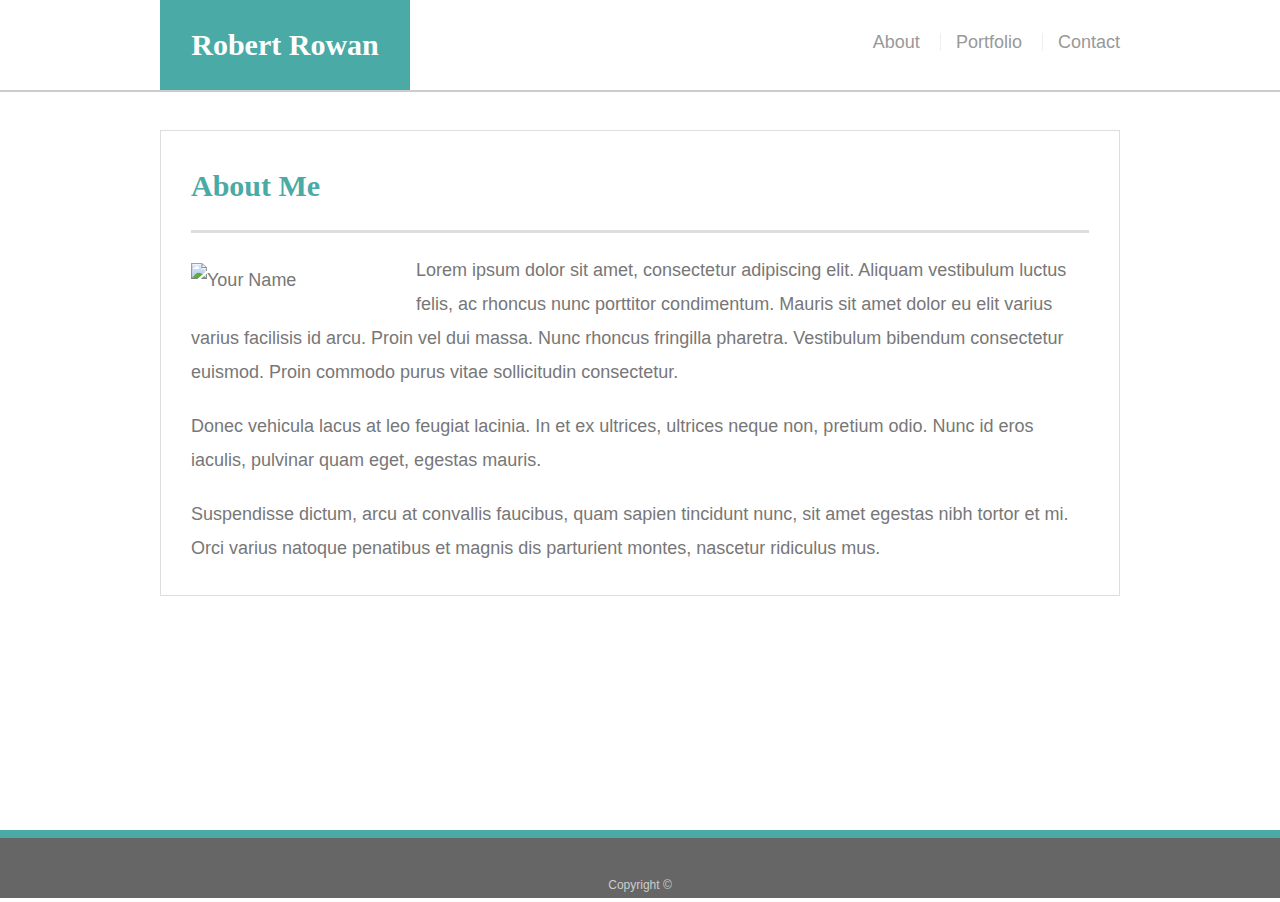
==== index.html @ ebb6152c "draft" ====
<!doctype html>
<html lang="en-us">

<head>
  <meta charset="UTF-8">
  <title>About | Robert Rowan</title>
  <link rel="stylesheet" type="text/css" href="assets/css/reset.css">
  <link rel="stylesheet" type="text/css" href="assets/css/style.css">
</head>

<body>

  <header id="masthead">
    <div class="container">
      <a href="index.html" id="logo">Robert Rowan</a>
      <nav>
        <a href="index.html">About</a>
        <a href="portfolio.html">Portfolio</a>
        <a href="contact.html">Contact</a>
      </nav>
    </div>
  </header>

  <div id="main-container" class="container">
    <section class="main-section">
      <h1>About Me</h1>

      <img src="assets/images/cat.jpg" class="auth-image" alt="Your Name">

      <p>Lorem ipsum dolor sit amet, consectetur adipiscing elit. Aliquam vestibulum luctus felis, ac rhoncus nunc porttitor condimentum. Mauris sit amet dolor eu elit varius varius facilisis id arcu. Proin vel dui massa. Nunc rhoncus fringilla pharetra. Vestibulum bibendum consectetur euismod. Proin commodo purus vitae sollicitudin consectetur.</p>

      <p>Donec vehicula lacus at leo feugiat lacinia. In et ex ultrices, ultrices neque non, pretium odio. Nunc id eros iaculis, pulvinar quam eget, egestas mauris.</p>

      <p>Suspendisse dictum, arcu at convallis faucibus, quam sapien tincidunt nunc, sit amet egestas nibh tortor et mi. Orci varius natoque penatibus et magnis dis parturient montes, nascetur ridiculus mus.</p>

    </section>

  </div>

  <footer>
    <div class="container">
      Copyright &copy; 
    </div>
  </footer>
</body>

</html>
---- assets/css/style.css ----
body {
  font-family: Arial, "Helvetica Neue", Helvetica, sans-serif;
  font-size: 18px;
  line-height: 34px;
  color: #777777;
  background: url("../images/concrete_seamless.png");
}

* {
  box-sizing: border-box;
}

/* general */

.container {
  width: 100%;
  max-width: 960px;
  margin: 0 auto;
  clear: both;
}

h1,
h2,
h3,
p {
  margin-bottom: 20px;
}

p:last-child {
  margin-bottom: 0;
}

h1,
h2,
h3 {
  font-family: Georgia, Times, "Times New Roman", serif;
  font-weight: 700;
  color: #4aaaa5;
}

h1 {
  padding-bottom: 20px;
  font-size: 30px;
  line-height: 49px;
  border-bottom: 3px solid #dddddd;
}

h2,
h3 {
  font-size: 22px;
}

/* header */

#masthead {
  position: fixed;
  z-index: 99;
  width: 100%;
  margin: 0 0 30px;
  overflow: auto;
  color: #ffffff;
  background: #ffffff;
  border-bottom: 2px solid #cccccc;
}

#logo {
  float: left;
  width: 250px;
  height: 90px;
  font-family: Georgia, Times, "Times New Roman", serif;
  font-size: 30px;
  font-weight: 700;
  line-height: 90px;
  color: #ffffff;
  text-align: center;
  text-decoration: none;
  background: #4aaaa5;
}

nav {
  float: right;
  margin-top: 25px;
}

nav a {
  display: inline-block;
  padding-left: 15px;
  margin-left: 15px;
  line-height: 18px;
  color: #999;
  text-decoration: none;
  border-left: 1px solid #efefef;
}

nav a:first-child {
  border-left: 0 none;
}

/* footer */

footer {
  padding: 30px 0;
  clear: both;
  font-size: 12px;
  color: #ffffff;
  color: #cccccc;
  text-align: center;
  background: #666666;
  border-top: 8px solid #4aaaa5;
  height: 50px;
}

h3, h2 {
  padding-bottom: 20px;
  margin-bottom: 15px;
  line-height: 22px;
  border-bottom: 2px solid #eeeeee;
}

/* main */

#main-container {
  padding-top: 130px;
  min-height: calc(100vh - 70px);
}

.main-section {
  float: left;
  width: 100%;
  max-width: 960px;
  padding: 30px;
  margin: 0 0 40px;
  background: #ffffff;
  border: 1px solid #dddddd;
}

/* portfolio page */

.work {
  position: relative;
  float: left;
  width: 274px;
  margin: 20px 0 25px;
  overflow: auto;
}

.work:nth-child(even) {
  margin-right: 40px;
}

.work img {
  width: 100%;
  border: 0 none;
  opacity: 0.8;
}

.work h3 {
  position: absolute;
  bottom: 20px;
  width: 100%;
  padding: 15px;
  margin-bottom: 0;
  font-weight: 300;
  line-height: 30px;
  color: #ffffff;
  text-align: center;
  background: #4aaaa5;
  border-bottom: 0;
}

.auth-image {
  float: left;
  width: 200px;
  height: auto;
  margin-top: 10px;
  margin-right: 25px;
}

/* contact page */

#contact-form ul {
  margin-bottom: 20px;
}

#contact-form li {
  margin-bottom: 10px;
}

label,
input[type=text],
input[type=email],
textarea {
  display: block;
  width: 100%;
}

input[type=text],
input[type=email],
textarea {
  height: 35px;
  padding: 0 10px;
  font-size: 14px;
  border: 1px solid #dddddd;
}

textarea {
  height: 200px;
}

input[type=submit] {
  padding: 10px 30px;
  font-size: 18px;
  color: #ffffff;
  cursor: pointer;
  background: #4aaaa5;
  border: 0 none;
}
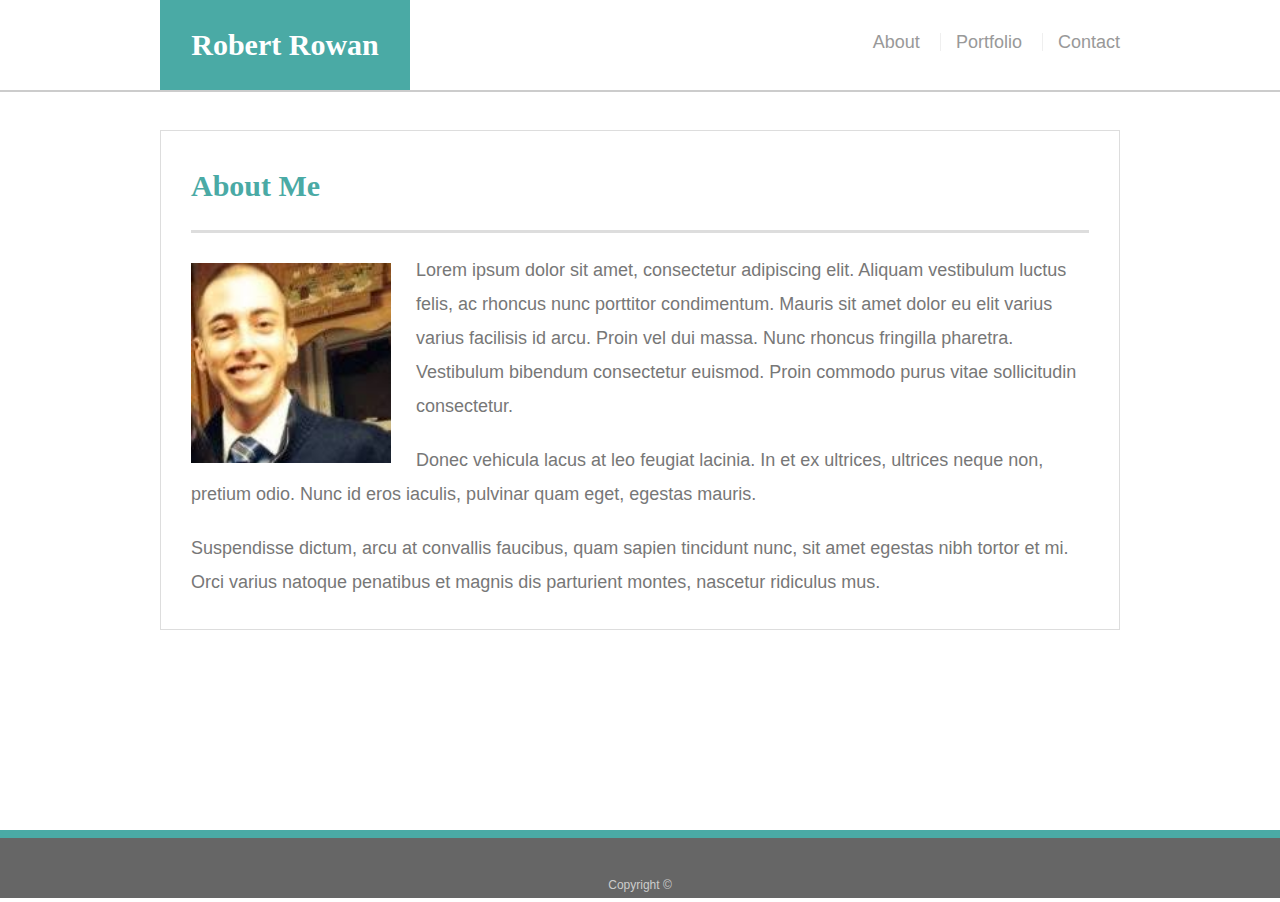
==== commit f9702b30: "draft" ====
--- a/index.html
+++ b/index.html
@@ -3,6 +3,7 @@
 
 <head>
   <meta charset="UTF-8">
+  <meta name="viewport" content="width=device-width, initial-scale=1.0">
   <title>About | Robert Rowan</title>
   <link rel="stylesheet" type="text/css" href="assets/css/reset.css">
   <link rel="stylesheet" type="text/css" href="assets/css/style.css">
@@ -25,7 +26,7 @@
     <section class="main-section">
       <h1>About Me</h1>
 
-      <img src="assets/images/cat.jpg" class="auth-image" alt="Your Name">
+      <img src="assets/media/Photo of Robert Rowan.jpg" class="auth-image" alt="Your Name">
 
       <p>Lorem ipsum dolor sit amet, consectetur adipiscing elit. Aliquam vestibulum luctus felis, ac rhoncus nunc porttitor condimentum. Mauris sit amet dolor eu elit varius varius facilisis id arcu. Proin vel dui massa. Nunc rhoncus fringilla pharetra. Vestibulum bibendum consectetur euismod. Proin commodo purus vitae sollicitudin consectetur.</p>
 
--- a/assets/css/style.css
+++ b/assets/css/style.css
@@ -215,3 +215,152 @@
   background: #4aaaa5;
   border: 0 none;
 }
+
+@media screen and (max-width: 980px) and (min-width: 769px) {
+ #main-container {
+   max-width: 550px;
+   float: left;
+   margin-bottom: 70%;
+   margin-left: 3%;
+ }
+ p:last-child {
+   display: none;
+ }
+ h1 {
+     font-size: 25px;
+     padding: 10px; 
+   }
+    p {
+     font-size: 14px;
+     line-height: 30px;
+     padding: 0px;
+}
+ nav {
+     margin-right: 5%
+ }
+}
+
+@media screen and (max-width: 768px) {
+  .main-section {
+   width: 95%;
+   margin-left: 3%;
+   margin-bottom: 60%;
+ }
+ p:last-child {
+   display: none;
+ }
+
+ header {
+     margin-left: 3%;
+ }
+
+ nav {
+     margin-right: 5%
+ }
+
+}
+
+@media screen and (max-width: 640px) {
+    #logo {
+      clear: left;
+      width: 100%; 
+}
+    nav {
+      width: 100%;
+      text-align: center;
+}
+
+.auth-image {
+      width: 80%;
+}
+
+.main-section {
+   width: 95%;
+   margin-left: 3%;
+   margin-bottom: 60%;
+   margin-top: 10%;
+ }
+
+ p {
+     float: left;
+ }
+ 
+ p:last-child {
+   display: none;
+ }
+ 
+ header {
+     position: static;
+ }
+
+
+ 
+}
+
+
+
+
+
+
+
+
+
+/*
+.main-section {
+   max-width: 450px;
+   max-height: 350px;
+   padding: 10px;
+   position: absolute;
+   left: 65px;
+   top: 130px;
+ }
+ p:last-child {
+   display: none;
+ }
+
+ p {
+     font-size: 14px;
+     line-height: 20px;
+     padding: 0px;
+}
+.auth-image {
+      max-width:30%;
+      max-height:30%;
+      position: relative;
+      left: 10px;
+      bottom: 5px;
+}
+h1 {
+     font-size: 25px;
+     padding: 10px; 
+   }
+}
+*/
+ /*
+  .main-section {
+      position: relative;
+      width: 200%; 
+      height: auto; 
+      padding: 10px;
+   }
+  
+   #main-container {
+       position: absolute;
+       top: 30px;
+       left: 50px;
+       width: 200px;
+       height: 100px;
+} 
+   
+
+   h1 {
+     font-size: 20px;
+     padding: 10px; 
+   }
+   .auth-image {
+      max-width:30%;
+      max-height:30%;
+}
+   }
+}
+*/
